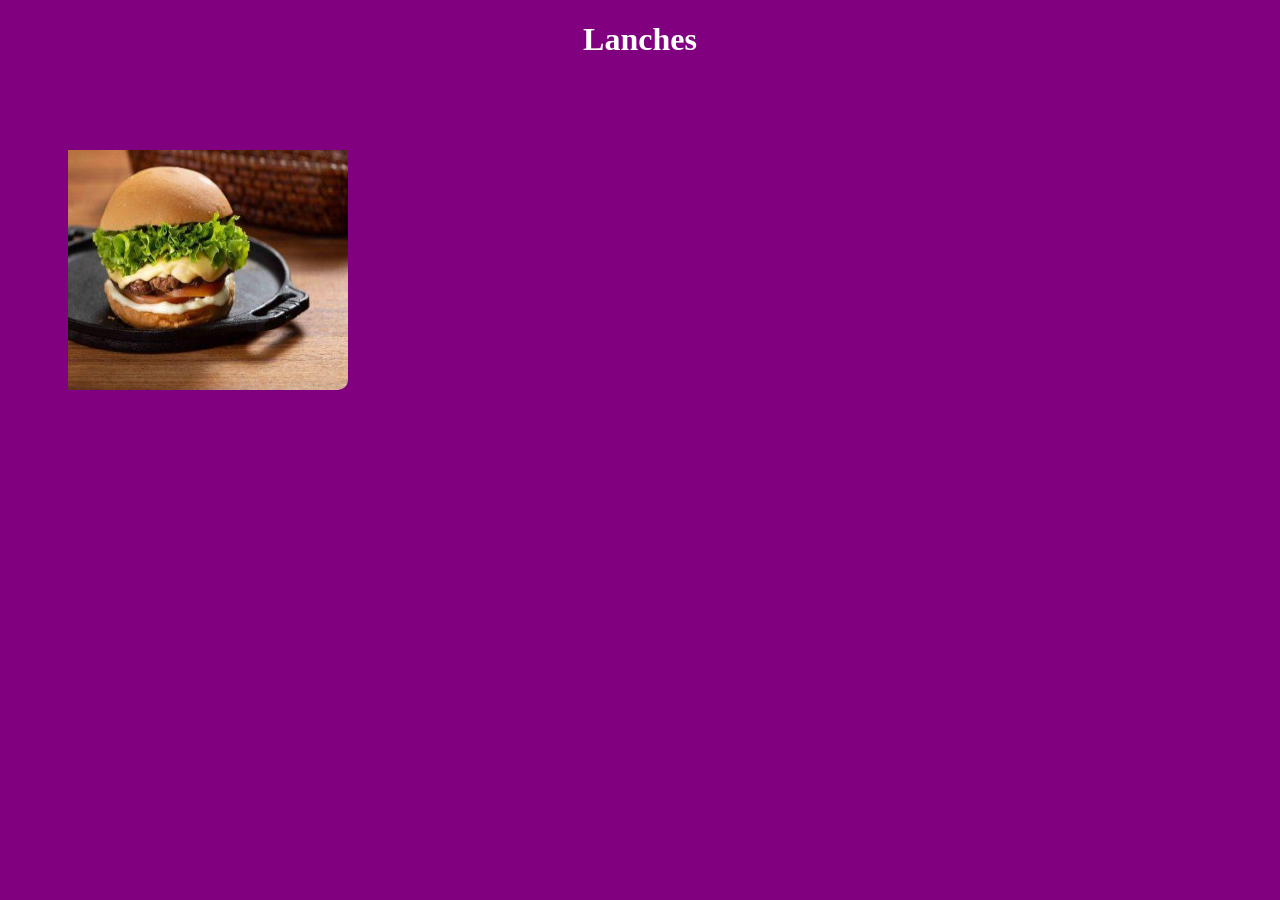
==== products.html @ 873c37ea "Add files via upload" ====
<!DOCTYPE html>
<html lang="pt-br">
<head>
    <meta charset="UTF-8">
    <meta name="viewport" content="width=device-width, initial-scale=1.0">
    <title>Lanches</title>
    <link rel="Stylesheet" href="css/style.css">
</head>
<body>
    <div class="produto">
    <h1>Lanches</h1>
    <img src="img/x-salada.jpg">
    </div>
</body>
</html>
---- css/style.css ----
body{
    background-color: purple;
}

/* quadrado maior */
.container{
    width: 400px;
    height: 350px;
    background-color: rgb(214, 123, 207);
    margin: auto;
    margin-top: 50px;
    display: flex;
    justify-content: center;
    align-items: center;
    text-align: center;
}

/* quadrado menor */
.box{
    width: 250px;
    height: 220px;
    background-color: rgb(226, 203, 225);
    padding: 20px;
}

input{
    width: 80%;
    padding: 5px;
}

button{
    padding: 8px;
    margin-top: 10px;
}

h1{
    color: white;   
    text-align: center;
}

p{
    color: white;
}

.produto img{
    height: 240px;
    width: 280px;
    border-radius: 10px;
    padding-top: 70px;
    padding-left: 60px;
}

.produto img:hover{
    transform: scale(1.5);
}

.button {
    background-color: rgb(238, 44, 180);
}
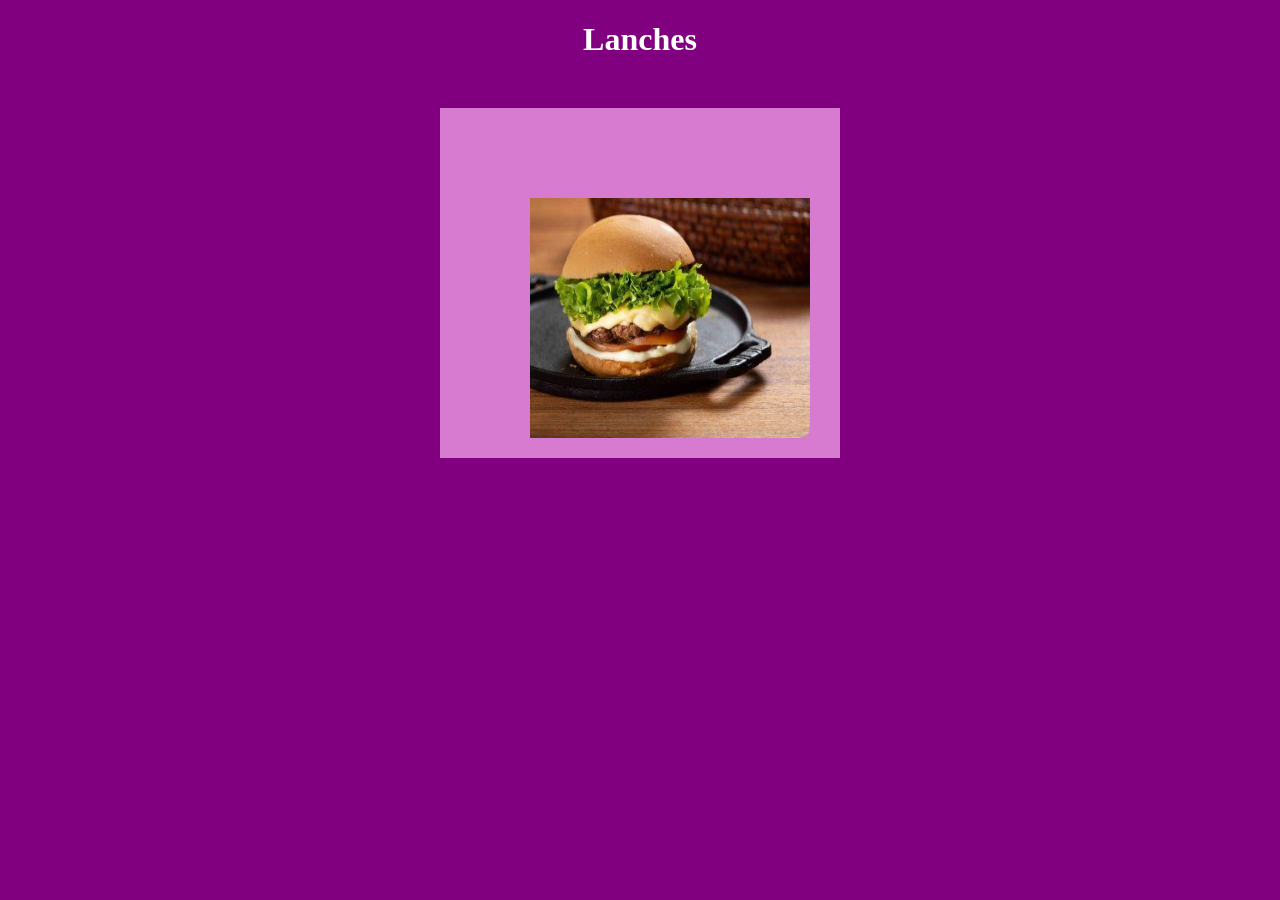
==== commit 74439cee: "Enhance products.html with container div Added a container div for better layout structure." ====
--- a/products.html
+++ b/products.html
@@ -9,7 +9,13 @@
 <body>
     <div class="produto">
     <h1>Lanches</h1>
-    <img src="img/x-salada.jpg">
+
+    <div class="container">
+
+        
+        <img src="img/x-salada.jpg">
+    </div>
+
     </div>
 </body>
-</html> +</html> 
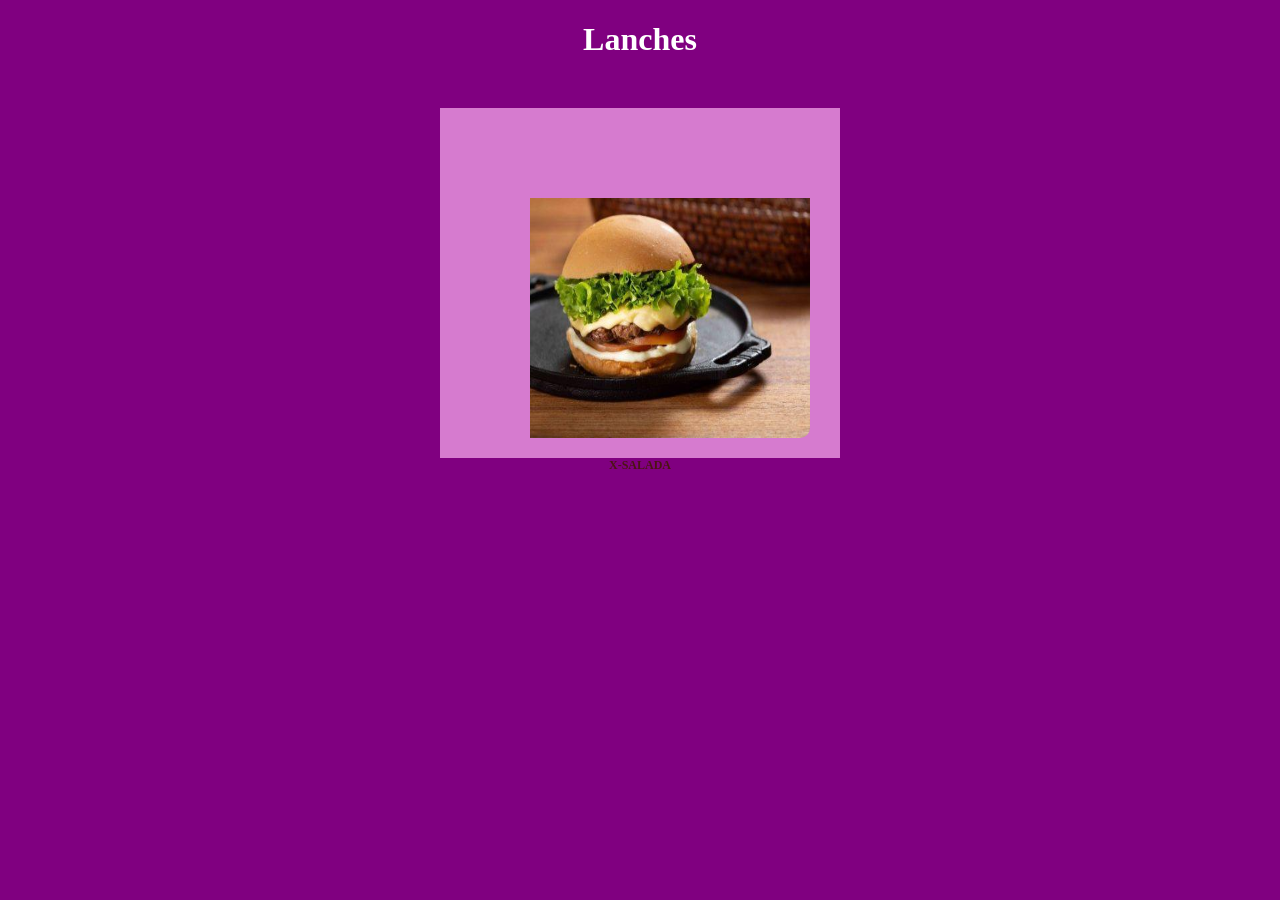
==== commit ccef2831: "Add product title to products.html Added a title element for the product in the HTML structure." ====
--- a/products.html
+++ b/products.html
@@ -16,6 +16,7 @@
         <img src="img/x-salada.jpg">
     </div>
 
+    <spam class="title_product">X-SALADA</spam>
     </div>
 </body>
 </html> 
--- a/css/style.css
+++ b/css/style.css
@@ -23,6 +23,15 @@
     padding: 20px;
 }
 
+.container{
+    display: flex;
+    justify-content: center;
+}
+
+.produto img:hover{
+
+    
+}
 input{
     width: 80%;
     padding: 5px;
@@ -56,4 +65,13 @@
 
 .button {
     background-color: rgb(238, 44, 180);
-}+}
+
+.title_product{
+
+    display: flex;
+    justify-content: center;
+    font-size: 12px;
+    font-weight: bold;
+    color: #4b1313;
+}
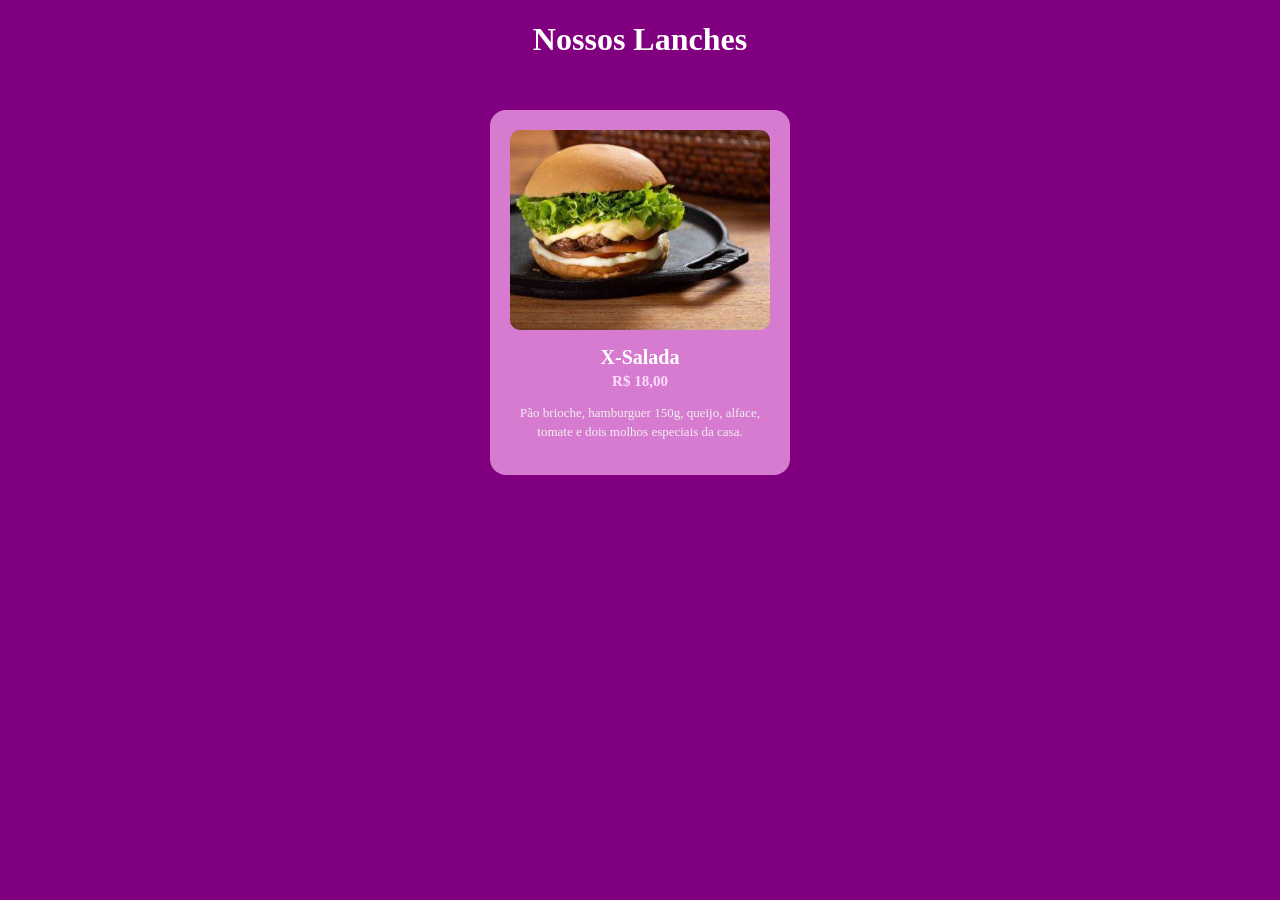
==== commit 7d207db7: "Revamp products.html with product card layout Updated the products page to include a product card wi" ====
--- a/products.html
+++ b/products.html
@@ -1,22 +1,40 @@
 <!DOCTYPE html>
 <html lang="pt-br">
+
 <head>
     <meta charset="UTF-8">
     <meta name="viewport" content="width=device-width, initial-scale=1.0">
     <title>Lanches</title>
+    <!-- usando o mesmo css da pagina de login -->
     <link rel="Stylesheet" href="css/style.css">
 </head>
+
 <body>
-    <div class="produto">
-    <h1>Lanches</h1>
 
-    <div class="container">
+    <h1>Nossos Lanches</h1>
 
-        
-        <img src="img/x-salada.jpg">
+    <!-- area onde os produtos ficam listados -->
+    <div class="produtos-area">
+
+        <!-- card de um produto -->
+        <div class="card-produto">
+
+            <!-- imagem do produto com efeito de hover -->
+            <img src="img/x-salada.jpg" alt="X-Salada">
+
+            <!-- titulo do produto -->
+            <h2 class="card-titulo">X-Salada</h2>
+
+            <!-- subtitulo com o preco -->
+            <span class="card-subtitulo">R$ 18,00</span>
+
+            <!-- descricao com os ingredientes -->
+            <p class="card-descricao">Pão brioche, hamburguer 150g, queijo, alface, tomate e dois molhos especiais da casa.</p>
+
+        </div>
+
     </div>
 
-    <spam class="title_product">X-SALADA</spam>
-    </div>
 </body>
-</html> 
+
+</html>
--- a/css/style.css
+++ b/css/style.css
@@ -1,77 +1,116 @@
-body{
+/* cor de fundo da pagina toda */
+body {
     background-color: purple;
 }
 
-/* quadrado maior */
-.container{
+/* quadrado maior que centraliza o formulario */
+.container {
+
+    display: flex;
     width: 400px;
     height: 350px;
     background-color: rgb(214, 123, 207);
     margin: auto;
     margin-top: 50px;
-    display: flex;
     justify-content: center;
     align-items: center;
     text-align: center;
 }
 
-/* quadrado menor */
-.box{
+/* quadrado menor que fica dentro do container */
+.box {
     width: 250px;
     height: 220px;
     background-color: rgb(226, 203, 225);
     padding: 20px;
 }
 
-.container{
-    display: flex;
-    justify-content: center;
-}
-
-.produto img:hover{
-
-    
-}
-input{
+/* estilo dos campos de texto e senha */
+input {
     width: 80%;
     padding: 5px;
 }
 
-button{
+/* estilo geral dos botoes */
+button {
     padding: 8px;
     margin-top: 10px;
 }
 
-h1{
-    color: white;   
+/* titulo branco pra destacar no fundo roxo */
+h1 {
+    color: white;
     text-align: center;
 }
 
-p{
+/* texto dos labels tambem branco */
+p {
     color: white;
 }
 
-.produto img{
-    height: 240px;
-    width: 280px;
-    border-radius: 10px;
-    padding-top: 70px;
-    padding-left: 60px;
-}
-
-.produto img:hover{
-    transform: scale(1.5);
-}
-
+/* cor do botao de entrar */
 .button {
     background-color: rgb(238, 44, 180);
 }
 
-.title_product{
-
+/* area que lista todos os produtos centralizados */
+.produtos-area {
     display: flex;
     justify-content: center;
-    font-size: 12px;
+    flex-wrap: wrap;
+    gap: 30px;
+    padding: 30px;
+}
+
+/* card de cada produto */
+.card-produto {
+    background-color: rgb(214, 123, 207);
+    border-radius: 16px;
+    width: 260px;
+    text-align: center;
+    padding: 20px;
+    transition: transform 0.3s;
+}
+
+/* efeito de levantar o card ao passar o mouse */
+.card-produto:hover {
+    transform: translateY(-8px);
+}
+
+/* imagem dentro do card */
+.card-produto img {
+    width: 100%;
+    height: 200px;
+    object-fit: cover;
+    border-radius: 10px;
+    transition: transform 0.3s;
+}
+
+/* efeito de zoom na imagem ao passar o mouse */
+.card-produto img:hover {
+    transform: scale(1.05);
+}
+
+/* titulo do produto */
+.card-titulo {
+    color: white;
+    font-size: 20px;
+    margin-top: 12px;
+    margin-bottom: 4px;
+}
+
+/* subtitulo com o preco */
+.card-subtitulo {
+    display: block;
+    color: rgb(255, 220, 255);
+    font-size: 15px;
     font-weight: bold;
-    color: #4b1313;
+    margin-bottom: 8px;
 }
+
+/* descricao dos ingredientes */
+.card-descricao {
+    color: rgb(240, 240, 240);
+    font-size: 13px;
+    line-height: 1.5;
+}
